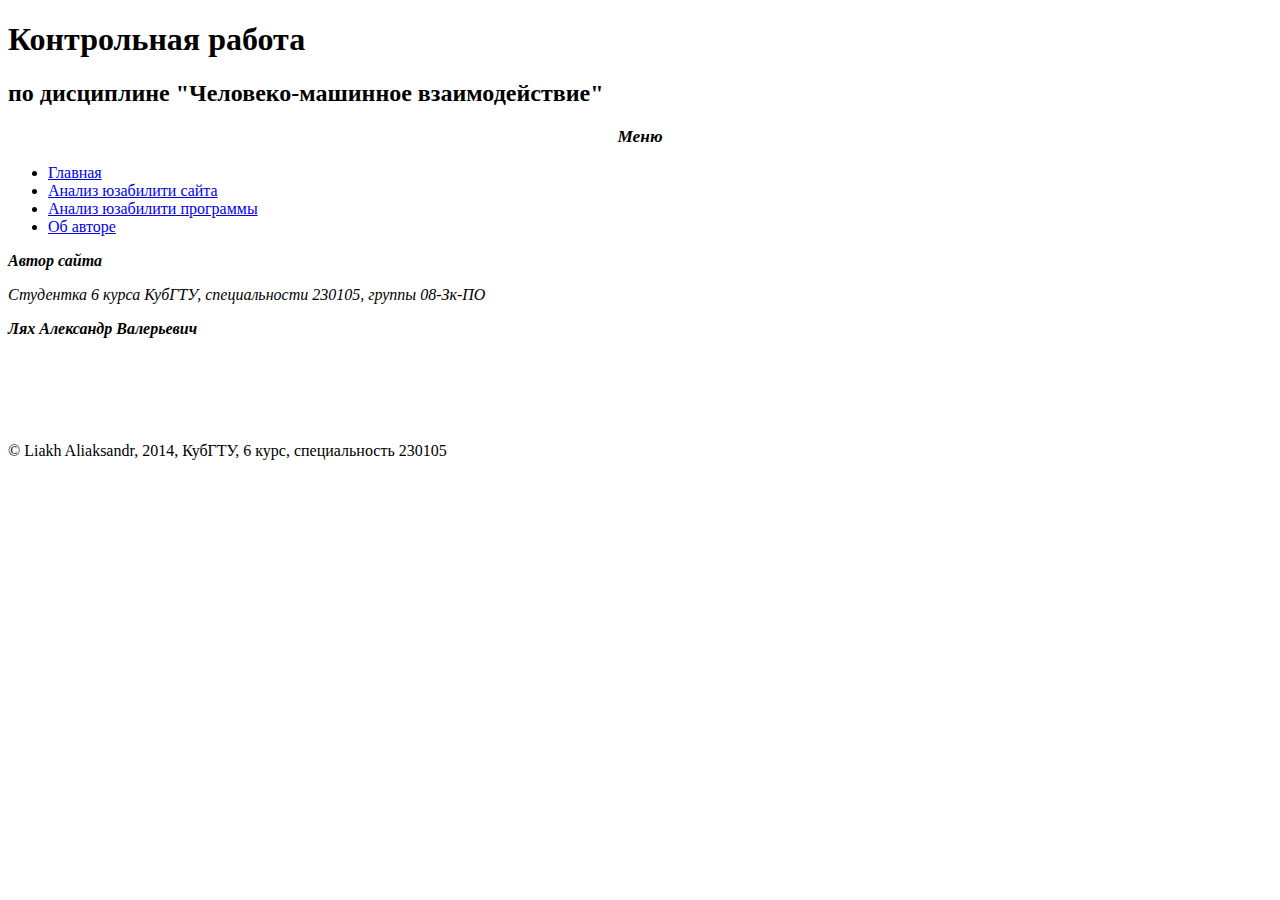
==== aboutMeL.html @ 2d01c904 "AddDelete" ====
<!DOCTYPE HTML PUBLIC "-//W3C//DTD HTML 4.01//EN" "http://www.w3.org/TR/html4/strict.dtd">
<html>
<head>
	<meta http-equiv="Content-Type" content="text/html; charset=utf-8">
	<title>Aliaksandr</title>
	<link href = "css/style.css" type = "text/css" rel = "stylesheet">
</head>
<body>
	<div id="wrapper">
		<div id="header">
			<h1>Контрольная работа</h1>
			<h2>по дисциплине "Человеко-машинное взаимодействие"</h2>
		</div>
		<div id = "container">
			<div id="clearLeft"></div>
			<div id="left">
				<p style="font-size: 13pt; text-align: center;"><strong><i>Меню</i></strong></p>
				<ul class="navbar">					
					<li class="n1" style="font-size: 12pt;"><a href="index.html"><span>Главная</span></a></li>
					<li class="n1" style="font-size: 12pt;"><a href="analizeSiteL.html"><span>Анализ юзабилити сайта</span></a></li>
					<li class="n1" style="font-size: 12pt;"><a href="analizePrL.html"><span>Анализ юзабилити программы</span></a></li>
					<li class="n2" style="font-size: 12pt;"><a href="aboutMeL.html"><span>Об авторе</span></a></li>			
				<ul>
			</div>	
			<div id = "center">
			<p style="font-size: 12pt;"><strong><i>Автор сайта</i></strong></p>
			<p style="font-size: 12pt;"><i>Студентка 6 курса КубГТУ, специальности 230105, группы 08-Зк-ПО</i></p>
			<p style="font-size: 12pt;"><strong><i>Лях Александр Валерьевич</i></strong></p>
			</br>
			</br>
			</br>
			</br>
			</div>
			<div id="right">
				
			</div>
			<div id="clear"></div>
		</div>
	</div>
	<div id="footer">
		<p>&copy Liakh Aliaksandr, 2014, КубГТУ, 6 курс, специальность 230105 </p>
	</div>
</body>
</html>
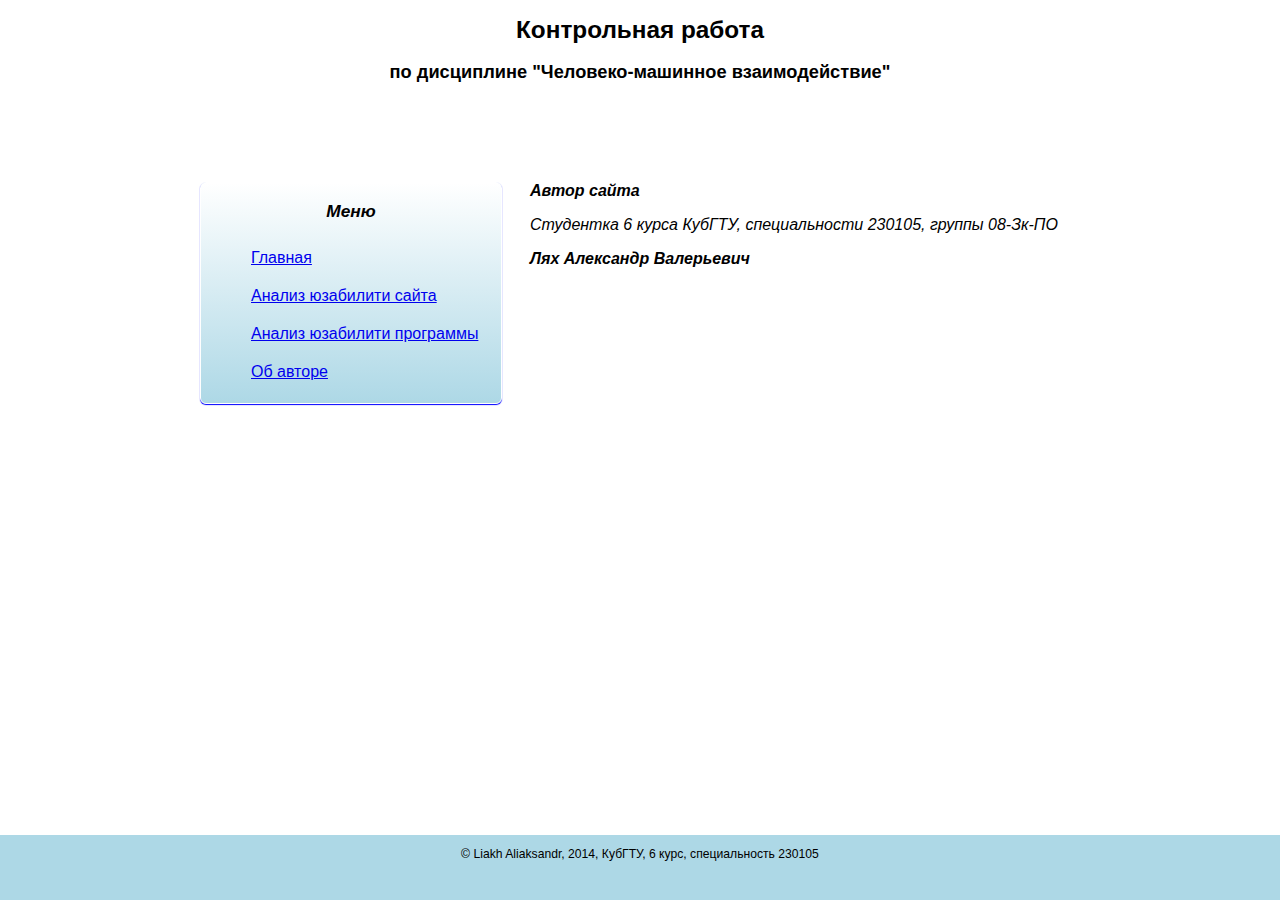
==== commit ba96052b: "New rep" ====
--- a/aboutMeL.html
+++ b/aboutMeL.html
@@ -3,7 +3,7 @@
 <head>
 	<meta http-equiv="Content-Type" content="text/html; charset=utf-8">
 	<title>Aliaksandr</title>
-	<link href = "css/style.css" type = "text/css" rel = "stylesheet">
+	<link href = "C_SS/style.css" type = "text/css" rel = "stylesheet">
 </head>
 <body>
 	<div id="wrapper">
@@ -32,7 +32,6 @@
 			</br>
 			</div>
 			<div id="right">
-				
 			</div>
 			<div id="clear"></div>
 		</div>
--- a/C_SS/style.css
+++ b/C_SS/style.css
@@ -0,0 +1,126 @@
+html,body
+{
+	margin:0;
+	padding:0;
+}
+body
+{
+	font: 76% arial,sans-serif;
+	text-align:center;
+	background-size: 100% 100%; /* первые 100% - ширина, вторые 100% - высота */ 
+	-o-background-size: 100% 100%; /* Для браузера Opera */
+	-moz-background-size: 100% 100%; /* Для MozillaFireFox */
+	background-attachment:scroll;
+	
+	/*background: url("../images/cube.jpg") no-repeat right;*/
+}
+
+#header 
+{	
+	height:150px;
+}
+
+#wrapper {
+  height:auto !important;
+  height:100%;
+  min-height:100%;
+  position: relative;
+}
+
+#clearLeft
+{
+	float:left; 
+	width: 200px;
+}
+
+#container {
+  min-width:550px;
+} 
+#center 
+{
+	margin:0px 200px 0px 520px;
+	text-align: justify;
+	text-indent: 10px;
+	width:650px;
+}
+#left 
+{
+	margin: 0px auto 0px 200px;
+	border: 1px solid White;
+	background-color: LightBlue;
+	background-image: -moz-linear-gradient(White, LightBlue);
+	background-image: -webkit-gradient(linear, left top, left bottom, from(White), to(LightBlue));
+	background-image: -webkit-linear-gradient(White, LightBlue);
+	background-image: -o-linear-gradient(White, LightBlue);
+	background-image: -ms-linear-gradient(White, LightBlue);
+	background-image: linear-gradient(White, LightBlue);
+	-moz-border-radius: 6px;
+	-webkit-border-radius: 6px;
+	border-radius: 6px;
+	-moz-box-shadow: 0 1px 1px Blue;
+	-webkit-box-shadow: 0 1px 1px Blue;
+	box-shadow: 0 1px 1px Blue;
+	float:left; 
+	width:300px;
+	text-align: left;
+}
+
+#left li:hover > ul 
+{
+	opacity: 1;
+	visibility: visible;
+	margin: 0;
+}
+
+#left ul ul 
+{
+	top: 0;
+	left: 150px;
+	margin: 0 0 0 20px;
+	_margin: 0; /*IE6 only*/
+	-moz-box-shadow: -1px 0 0 rgba(255,255,255,.3);
+	-webkit-box-shadow: -1px 0 0 rgba(255,255,255,.3);
+	box-shadow: -1px 0 0 rgba(255,255,255,.3);
+}
+
+#left ul li 
+{
+	float: none;
+	display: block;
+	border: 0;
+	_line-height: 0; /*IE6 only*/
+	-moz-box-shadow: 0 1px 0 #111, 0 2px 0 #666
+	-webkit-box-shadow: 0 1px 0 #111, 0 2px 0 #666;
+	/*box-shadow: 0 1px 0 #111, 0 2px 0 #666;*/
+}
+
+#left ul a 
+{
+	padding: 10px;
+	width: 130px;
+	_height: 10px; /*IE6 only*/
+	display: block;
+	white-space: nowrap;
+	float: none;
+	text-transform: none;
+}
+
+
+#right {
+  float:right; 
+  width:200px;
+}
+#footer 
+{
+	position:fixed;
+	bottom:0;
+	left:0;
+	background: LightBlue;
+	height:65px;
+	margin-top: -65 px;
+    padding: 0;
+	width: 100%;
+}
+#clear {
+  clear:both;
+}